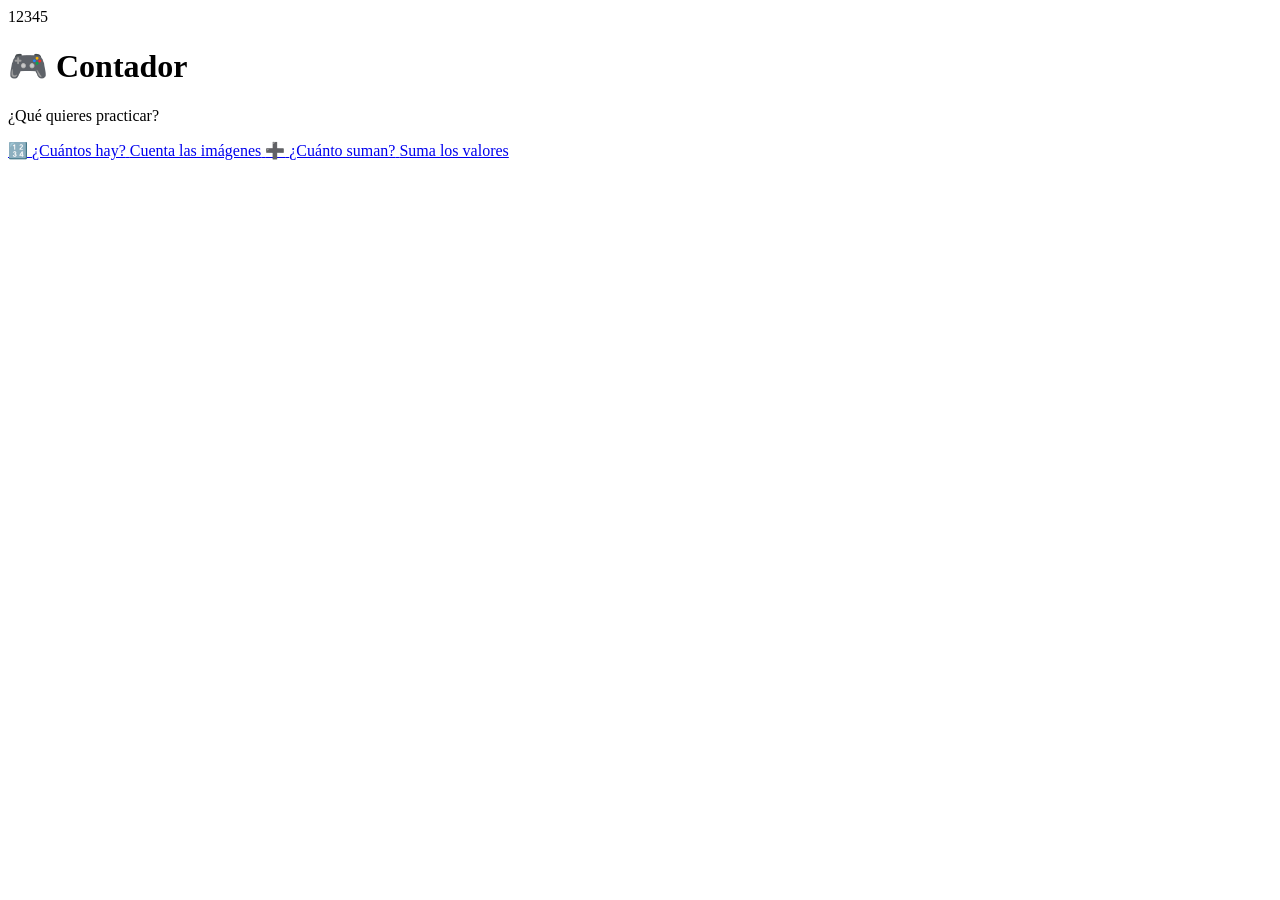
==== frontend/index.html @ 471c6474 "Contador Dinámico: count & sum game, Numberblocks audio, config.json, mobile-first" ====
<!DOCTYPE html>
<html lang="es">
<head>
  <meta charset="UTF-8">
  <meta name="viewport" content="width=device-width, initial-scale=1.0">
  <title>Contador Dinámico</title>
  <link rel="stylesheet" href="/css/styles.css">
</head>
<body>
  <div class="floating-nums">
    <span>1</span><span>2</span><span>3</span><span>4</span><span>5</span>
  </div>

  <div class="container stagger">
    <h1 class="home-title"><span class="emoji">🎮</span> Contador</h1>
    <p class="home-sub">¿Qué quieres practicar?</p>

    <div class="cards">
      <a href="/count.html" class="card card-1">
        <span class="card-icon">🔢</span>
        <span class="card-label">¿Cuántos hay?</span>
        <span class="card-desc">Cuenta las imágenes</span>
      </a>
      <a href="/sum.html" class="card card-2">
        <span class="card-icon">➕</span>
        <span class="card-label">¿Cuánto suman?</span>
        <span class="card-desc">Suma los valores</span>
      </a>
    </div>
  </div>
</body>
</html>
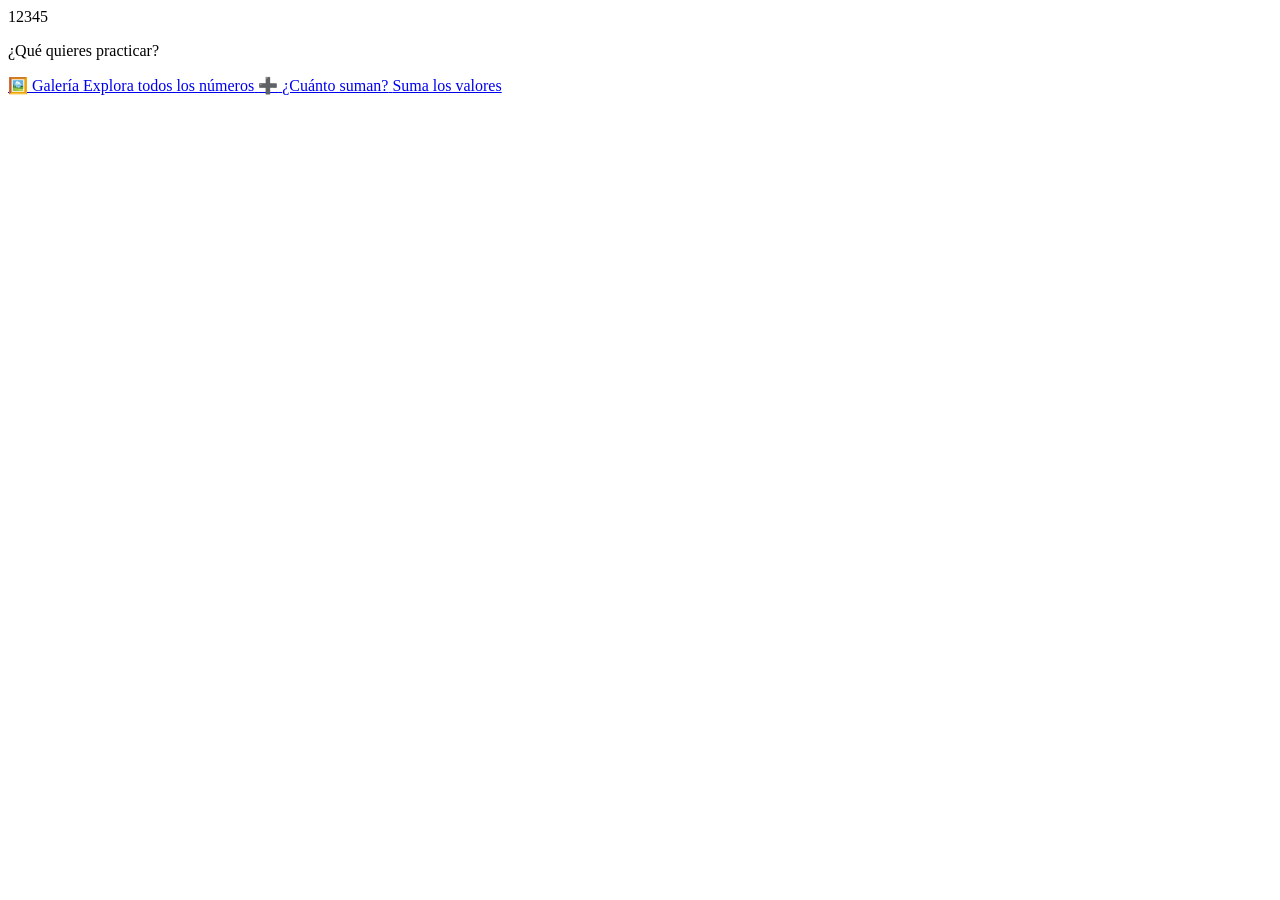
==== commit 2f8063ff: "galería con paginación, lightbox con navegación; object-fit contain en imágenes; expande imágenes a " ====
--- a/frontend/index.html
+++ b/frontend/index.html
@@ -12,14 +12,13 @@
   </div>
 
   <div class="container stagger">
-    <h1 class="home-title"><span class="emoji">🎮</span> Contador</h1>
     <p class="home-sub">¿Qué quieres practicar?</p>
 
     <div class="cards">
-      <a href="/count.html" class="card card-1">
-        <span class="card-icon">🔢</span>
-        <span class="card-label">¿Cuántos hay?</span>
-        <span class="card-desc">Cuenta las imágenes</span>
+      <a href="/galeria.html" class="card card-1">
+        <span class="card-icon">🖼️</span>
+        <span class="card-label">Galería</span>
+        <span class="card-desc">Explora todos los números</span>
       </a>
       <a href="/sum.html" class="card card-2">
         <span class="card-icon">➕</span>
